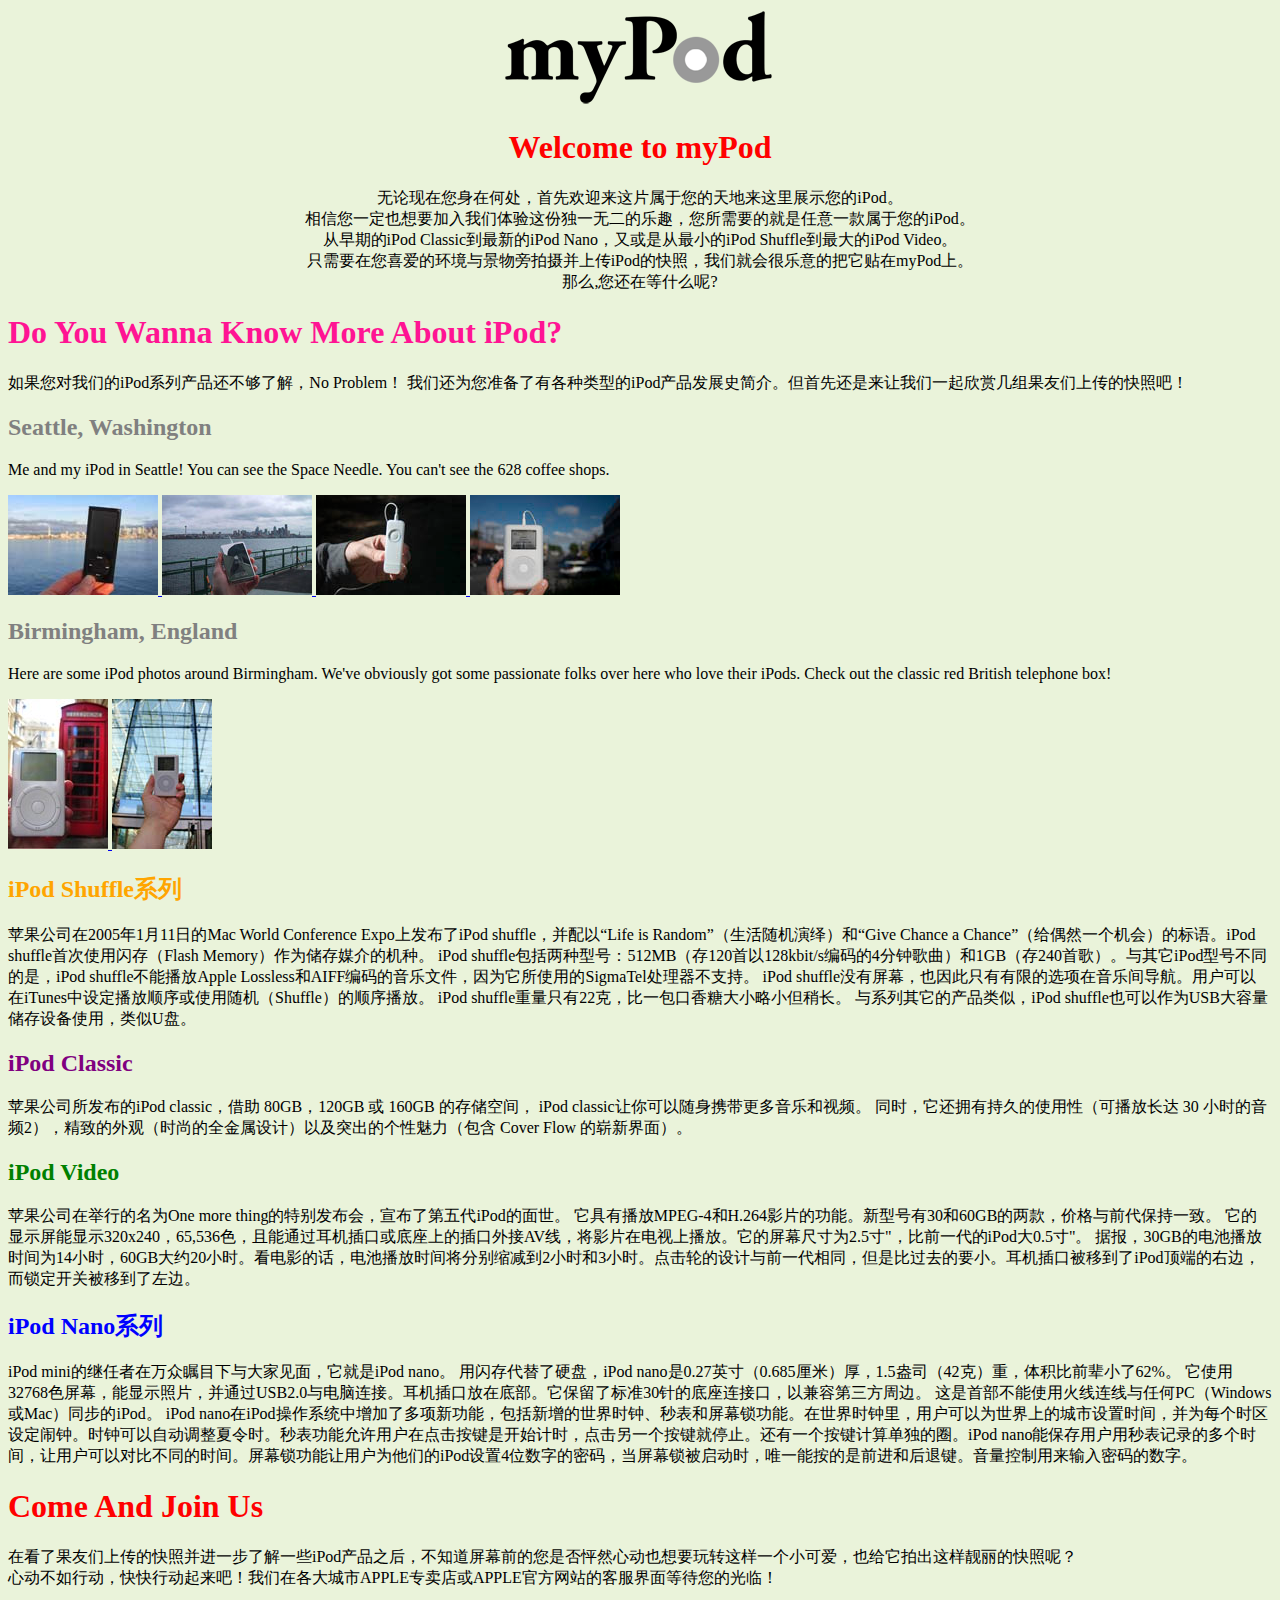
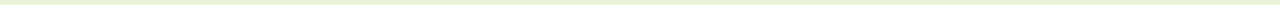
==== MyPod/index.html @ 78dc4160 "Add files via upload" ====
<html>
   <head>
     <meta http-equiv="Content-Type"content="text/html;charset=utf-8"/>
      <title>myPod</title>
      <style type="text/css">
         body { background-color: #eaf3da;}
      </style>
   </head>
   <body>
	  <p align="center"><img src="logo/mypod.png" alt="myPod logo"></p>
      <h1 align="center" style="color: red">Welcome to myPod</h1>
      <p align="center">
      无论现在您身在何处，首先欢迎来这片属于您的天地来这里展示您的iPod。<br>
      相信您一定也想要加入我们体验这份独一无二的乐趣，您所需要的就是任意一款属于您的iPod。<br>
      从早期的iPod Classic到最新的iPod Nano，又或是从最小的iPod Shuffle到最大的iPod Video。<br>
      只需要在您喜爱的环境与景物旁拍摄并上传iPod的快照，我们就会很乐意的把它贴在myPod上。<br>
      那么,您还在等什么呢?   
      </p>

      <h1 style="color: deeppink">Do You Wanna Know More About iPod?</h1>
      <p>
      如果您对我们的iPod系列产品还不够了解，No Problem！
      我们还为您准备了有各种类型的iPod产品发展史简介。但首先还是来让我们一起欣赏几组果友们上传的快照吧！
      </p>

      <h2 style="color: gray">Seattle, Washington</h2>
      <p>
         Me and my iPod in Seattle!  You can see the 
         Space Needle.  You can't see the 628 coffee shops.
      </p>

      <p>
      <a href="html/seattle_video_med.html">
         <img src="thumbnails/seattle_video_med.jpg" alt="My video iPod in Seattle, WA">
      </a>
      <a href="html/seattle_classic.html">
         <img src="thumbnails/seattle_classic.jpg" alt="A classic iPod in Seattle, WA">
      </a>
      <a href="html/seattle_shuffle.html">
         <img src="thumbnails/seattle_shuffle.jpg" alt="A iPod Shuffle in Seattle, WA">
      </a>
      <a href="html/seattle_downtown.html">
         <img src="thumbnails/seattle_downtown.jpg" alt="An iPod in downtown Seattle, WA">
      </a>
      </p>

      <h2 style="color: grey">Birmingham, England</h2>
      <p>
         Here are some iPod photos around Birmingham. We've obviously got some 
         passionate folks over here who love their iPods. Check out the classic
         red British telephone box!
      </p>

      <p>
      <a href="html/britain.html">
        <img src="thumbnails/britain.jpg" alt="An iPod in Birmingham at a telephone box">
      </a>
      <a href="html/applestore.html">
        <img src="thumbnails/applestore.jpg" alt="An iPod at the Birmingham Apple store">
      </a>
      </p>

   <h2 style="color: orange">iPod Shuffle系列</h2>
      <p>
      苹果公司在2005年1月11日的Mac World Conference Expo上发布了iPod shuffle，并配以“Life is Random”（生活随机演绎）和“Give Chance a Chance”（给偶然一个机会）的标语。iPod shuffle首次使用闪存（Flash Memory）作为储存媒介的机种。
      iPod shuffle包括两种型号：512MB（存120首以128kbit/s编码的4分钟歌曲）和1GB（存240首歌）。与其它iPod型号不同的是，iPod shuffle不能播放Apple Lossless和AIFF编码的音乐文件，因为它所使用的SigmaTel处理器不支持。
      iPod shuffle没有屏幕，也因此只有有限的选项在音乐间导航。用户可以在iTunes中设定播放顺序或使用随机（Shuffle）的顺序播放。
      iPod shuffle重量只有22克，比一包口香糖大小略小但稍长。
      与系列其它的产品类似，iPod shuffle也可以作为USB大容量储存设备使用，类似U盘。
      </p>

      <h2 style="color: purple">iPod Classic</h2>
      <p>
      苹果公司所发布的iPod classic，借助 80GB，120GB 或 160GB 的存储空间，
      iPod classic让你可以随身携带更多音乐和视频。
      同时，它还拥有持久的使用性（可播放长达 30 小时的音频2），精致的外观（时尚的全金属设计）以及突出的个性魅力（包含 Cover Flow 的崭新界面）。
      </p>

      <h2 style="color: green">iPod Video</h2>
      <p>
      苹果公司在举行的名为One more thing的特别发布会，宣布了第五代iPod的面世。
      它具有播放MPEG-4和H.264影片的功能。新型号有30和60GB的两款，价格与前代保持一致。
      它的显示屏能显示320x240，65,536色，且能通过耳机插口或底座上的插口外接AV线，将影片在电视上播放。它的屏幕尺寸为2.5寸"，比前一代的iPod大0.5寸"。
      据报，30GB的电池播放时间为14小时，60GB大约20小时。看电影的话，电池播放时间将分别缩减到2小时和3小时。点击轮的设计与前一代相同，但是比过去的要小。耳机插口被移到了iPod顶端的右边，而锁定开关被移到了左边。
      </p>

      <h2 style="color: blue">iPod Nano系列</h2>
      <p>
      iPod mini的继任者在万众瞩目下与大家见面，它就是iPod nano。
      用闪存代替了硬盘，iPod nano是0.27英寸（0.685厘米）厚，1.5盎司（42克）重，体积比前辈小了62%。
      它使用32768色屏幕，能显示照片，并通过USB2.0与电脑连接。耳机插口放在底部。它保留了标准30针的底座连接口，以兼容第三方周边。
      这是首部不能使用火线连线与任何PC（Windows或Mac）同步的iPod。
      iPod nano在iPod操作系统中增加了多项新功能，包括新增的世界时钟、秒表和屏幕锁功能。在世界时钟里，用户可以为世界上的城市设置时间，并为每个时区设定闹钟。时钟可以自动调整夏令时。秒表功能允许用户在点击按键是开始计时，点击另一个按键就停止。还有一个按键计算单独的圈。iPod nano能保存用户用秒表记录的多个时间，让用户可以对比不同的时间。屏幕锁功能让用户为他们的iPod设置4位数字的密码，当屏幕锁被启动时，唯一能按的是前进和后退键。音量控制用来输入密码的数字。
      </p>

      <h1 style="color: red">Come And Join Us</h1>
      <p>
      在看了果友们上传的快照并进一步了解一些iPod产品之后，不知道屏幕前的您是否怦然心动也想要玩转这样一个小可爱，也给它拍出这样靓丽的快照呢？<br>
      心动不如行动，快快行动起来吧！我们在各大城市APPLE专卖店或APPLE官方网站的客服界面等待您的光临！
      </p>
</body>
</html>
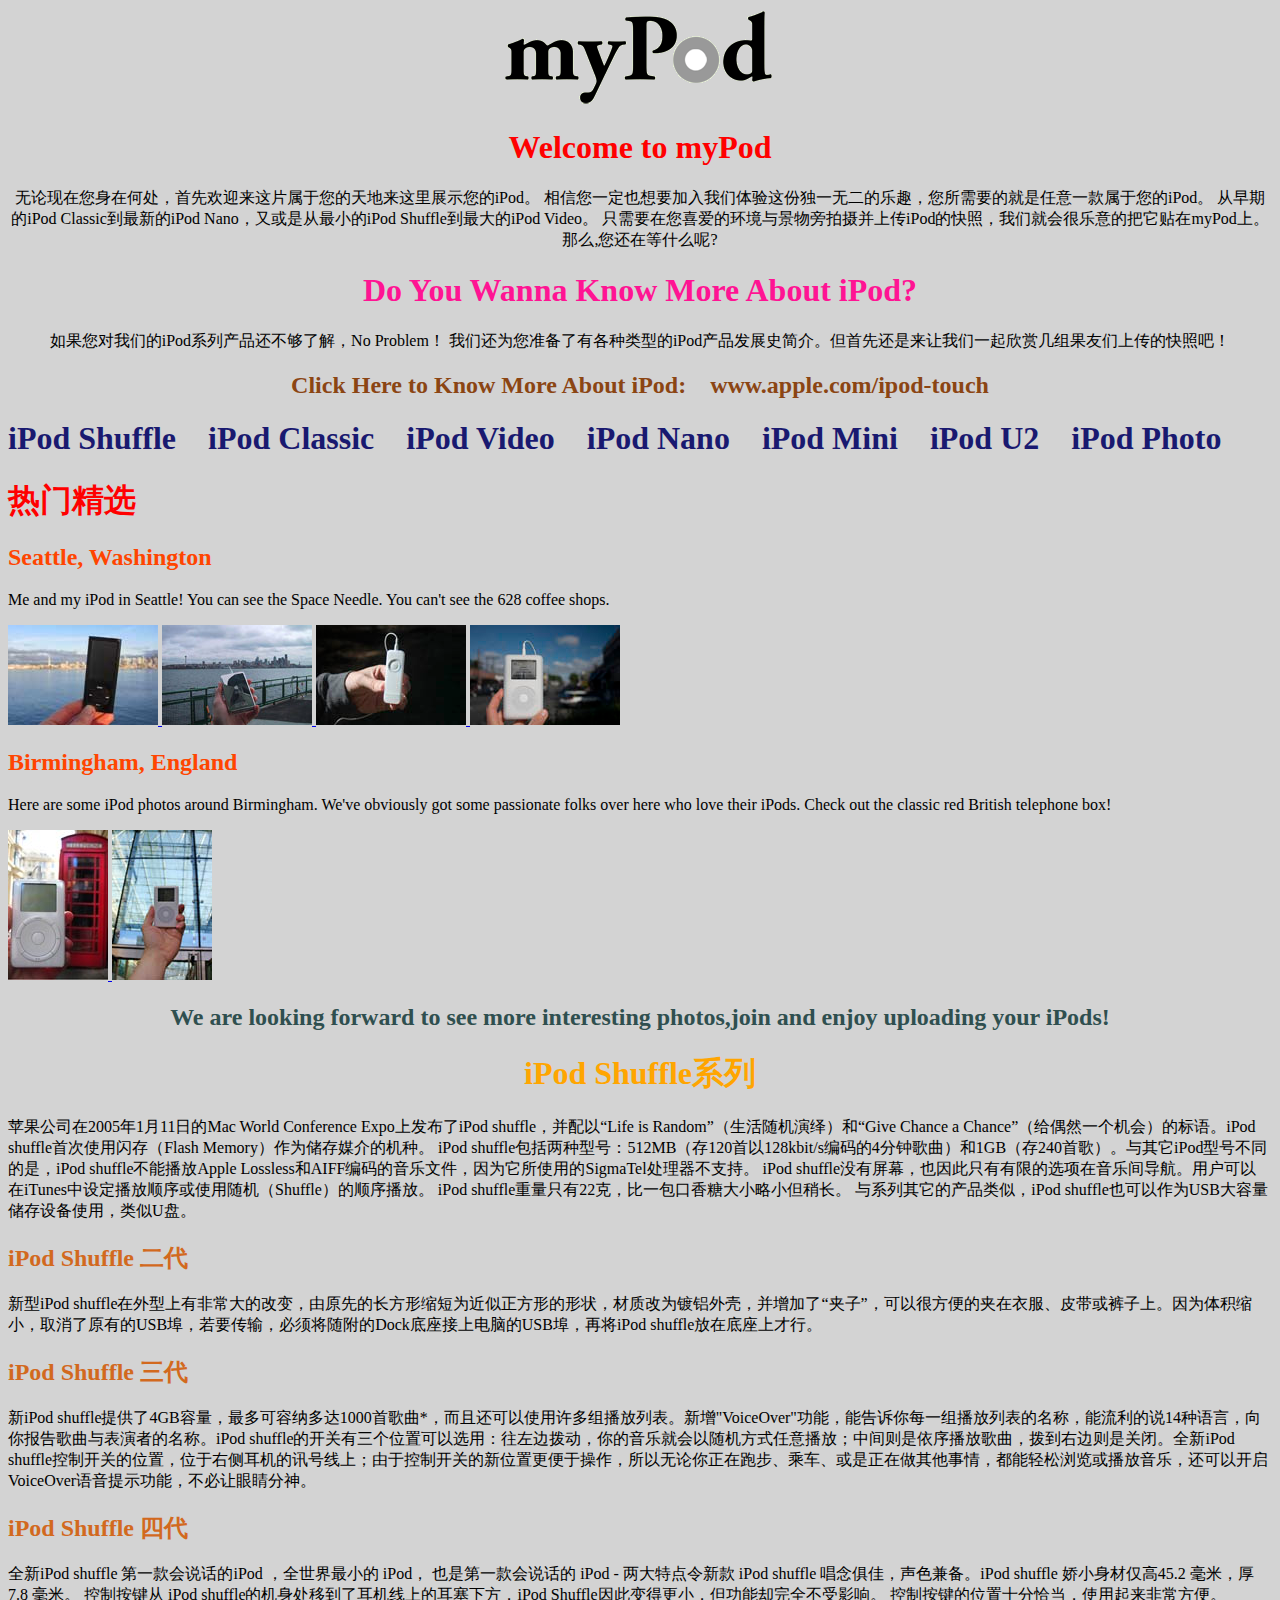
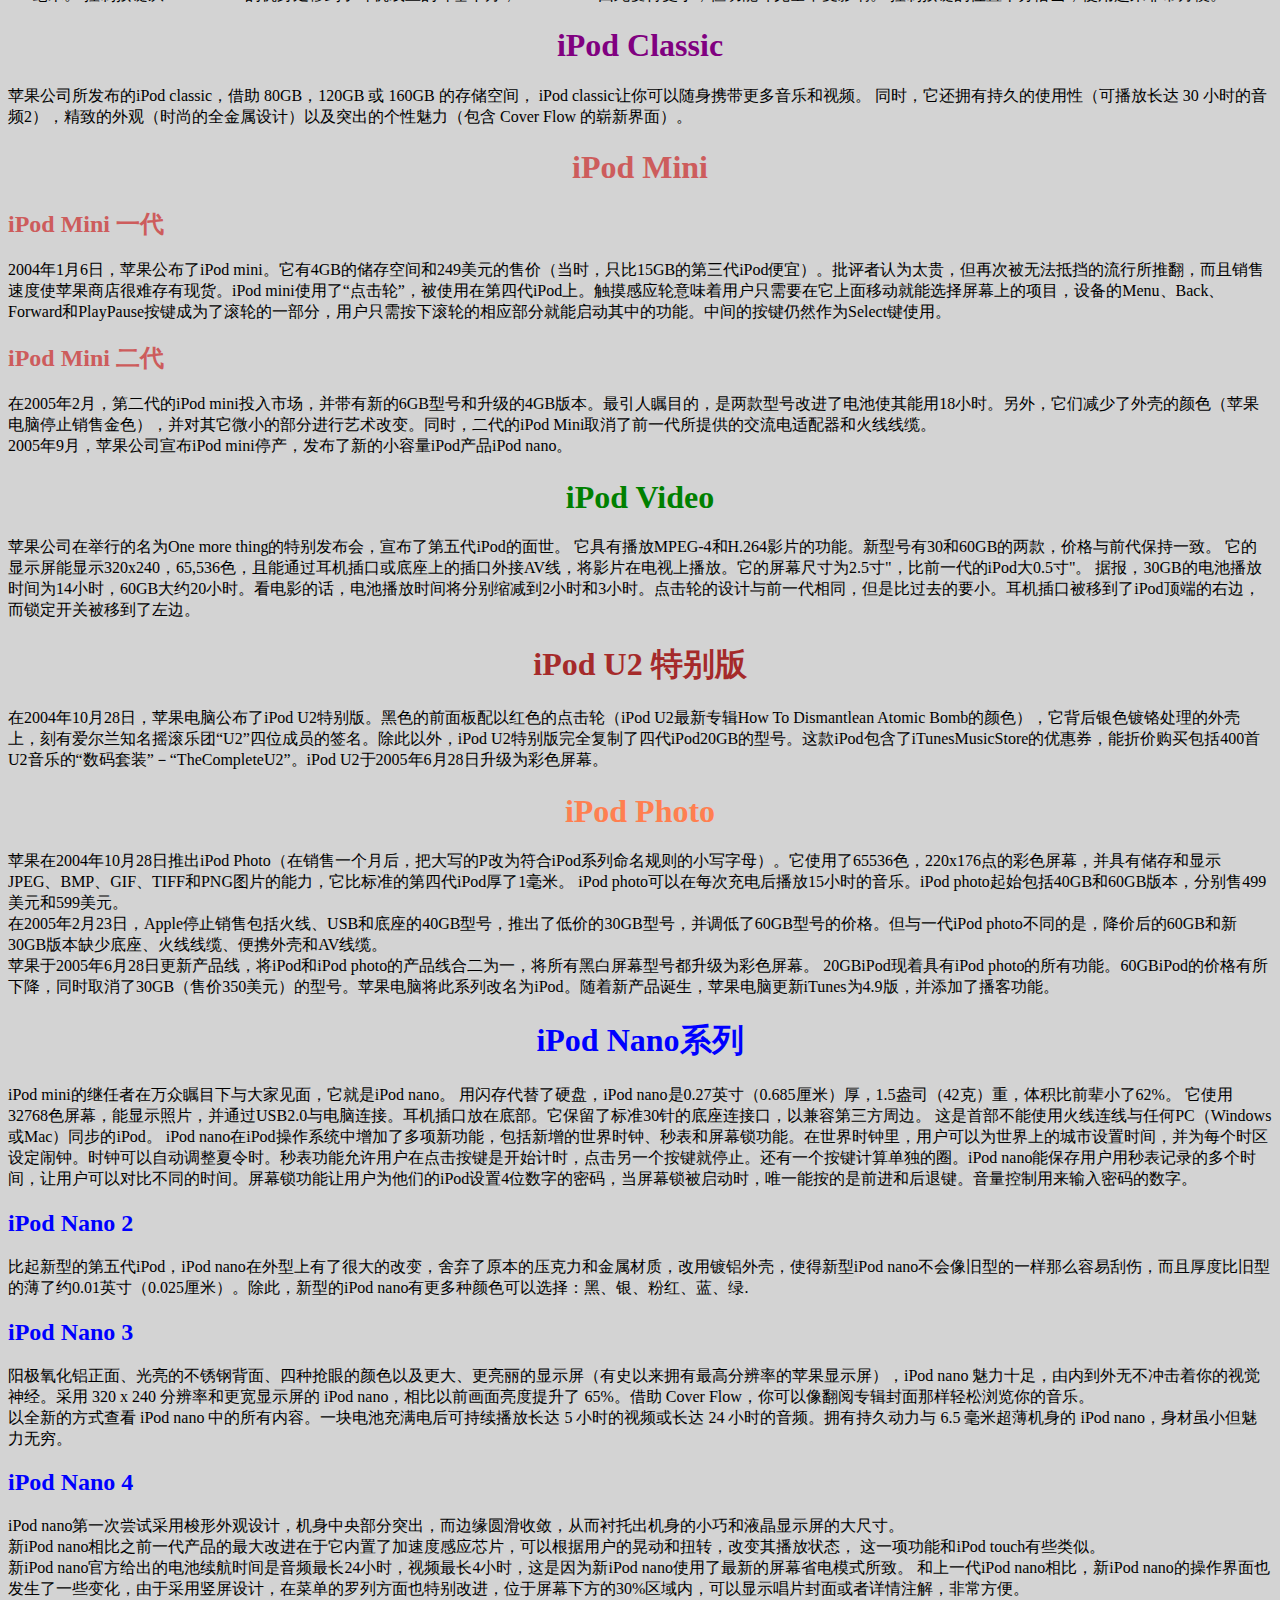
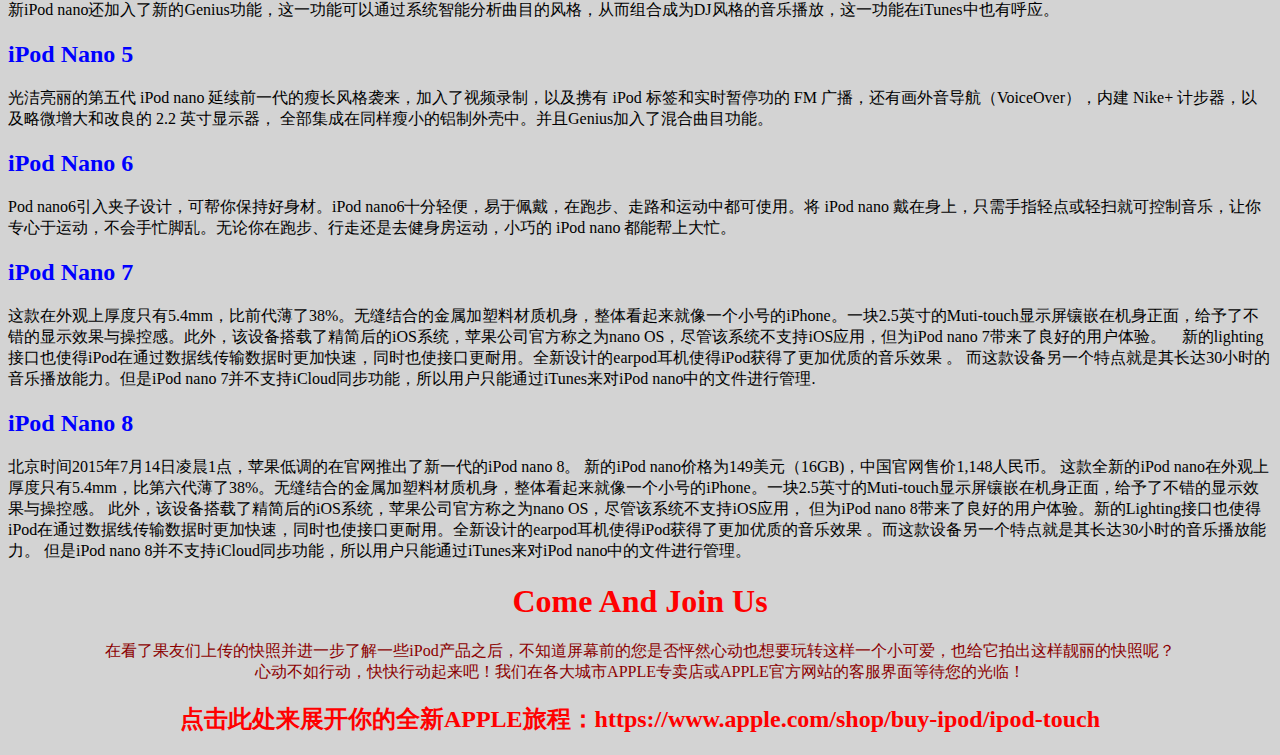
==== commit c7ad7fa0: "Add files via upload" ====
--- a/MyPod/index.html
+++ b/MyPod/index.html
@@ -3,27 +3,32 @@
      <meta http-equiv="Content-Type"content="text/html;charset=utf-8"/>
       <title>myPod</title>
       <style type="text/css">
-         body { background-color: #eaf3da;}
+         body { background-color: lightgray;}
       </style>
    </head>
    <body>
 	  <p align="center"><img src="logo/mypod.png" alt="myPod logo"></p>
       <h1 align="center" style="color: red">Welcome to myPod</h1>
       <p align="center">
-      无论现在您身在何处，首先欢迎来这片属于您的天地来这里展示您的iPod。<br>
-      相信您一定也想要加入我们体验这份独一无二的乐趣，您所需要的就是任意一款属于您的iPod。<br>
-      从早期的iPod Classic到最新的iPod Nano，又或是从最小的iPod Shuffle到最大的iPod Video。<br>
+      无论现在您身在何处，首先欢迎来这片属于您的天地来这里展示您的iPod。
+      相信您一定也想要加入我们体验这份独一无二的乐趣，您所需要的就是任意一款属于您的iPod。
+      从早期的iPod Classic到最新的iPod Nano，又或是从最小的iPod Shuffle到最大的iPod Video。
       只需要在您喜爱的环境与景物旁拍摄并上传iPod的快照，我们就会很乐意的把它贴在myPod上。<br>
       那么,您还在等什么呢?   
       </p>
 
-      <h1 style="color: deeppink">Do You Wanna Know More About iPod?</h1>
-      <p>
+      <h1 align="center" style="color: deeppink">Do You Wanna Know More About iPod?</h1>
+      <p align="center">
       如果您对我们的iPod系列产品还不够了解，No Problem！
       我们还为您准备了有各种类型的iPod产品发展史简介。但首先还是来让我们一起欣赏几组果友们上传的快照吧！
       </p>
 
-      <h2 style="color: gray">Seattle, Washington</h2>
+      <h2 align="center"  style="color: saddlebrown">Click Here to Know More About iPod: &nbsp&nbsp&nbspwww.apple.com/ipod-touch</h2>
+      
+      <h1 style="color: midnightblue">iPod Shuffle&nbsp&nbsp&nbsp iPod Classic&nbsp&nbsp&nbsp iPod Video&nbsp&nbsp&nbsp iPod Nano&nbsp&nbsp&nbsp iPod Mini&nbsp&nbsp&nbsp iPod U2&nbsp&nbsp&nbsp iPod Photo</h1>
+
+      <h1 style="color: red">热门精选</h1>
+      <h2 style="color: orangered">Seattle, Washington</h2>
       <p>
          Me and my iPod in Seattle!  You can see the 
          Space Needle.  You can't see the 628 coffee shops.
@@ -44,7 +49,7 @@
       </a>
       </p>
 
-      <h2 style="color: grey">Birmingham, England</h2>
+      <h2 style="color: orangered">Birmingham, England</h2>
       <p>
          Here are some iPod photos around Birmingham. We've obviously got some 
          passionate folks over here who love their iPods. Check out the classic
@@ -60,7 +65,9 @@
       </a>
       </p>
 
-   <h2 style="color: orange">iPod Shuffle系列</h2>
+      <h2 align="center" style="color: DarkSlateGray">We are looking forward to see more interesting photos,join and enjoy uploading your iPods!</h2>
+
+      <h1 align="center" style="color: orange">iPod Shuffle系列</h1>
       <p>
       苹果公司在2005年1月11日的Mac World Conference Expo上发布了iPod shuffle，并配以“Life is Random”（生活随机演绎）和“Give Chance a Chance”（给偶然一个机会）的标语。iPod shuffle首次使用闪存（Flash Memory）作为储存媒介的机种。
       iPod shuffle包括两种型号：512MB（存120首以128kbit/s编码的4分钟歌曲）和1GB（存240首歌）。与其它iPod型号不同的是，iPod shuffle不能播放Apple Lossless和AIFF编码的音乐文件，因为它所使用的SigmaTel处理器不支持。
@@ -68,15 +75,40 @@
       iPod shuffle重量只有22克，比一包口香糖大小略小但稍长。
       与系列其它的产品类似，iPod shuffle也可以作为USB大容量储存设备使用，类似U盘。
       </p>
+      
+      <h2 style="color: chocolate">iPod Shuffle 二代</h2>
+      <p>新型iPod shuffle在外型上有非常大的改变，由原先的长方形缩短为近似正方形的形状，材质改为镀铝外壳，并增加了“夹子”，可以很方便的夹在衣服、皮带或裤子上。因为体积缩小，取消了原有的USB埠，若要传输，必须将随附的Dock底座接上电脑的USB埠，再将iPod shuffle放在底座上才行。
+      </p>
 
-      <h2 style="color: purple">iPod Classic</h2>
+      <h2 style="color: chocolate">iPod Shuffle 三代</h2>
+      <p>新iPod shuffle提供了4GB容量，最多可容纳多达1000首歌曲*，而且还可以使用许多组播放列表。新增"VoiceOver"功能，能告诉你每一组播放列表的名称，能流利的说14种语言，向你报告歌曲与表演者的名称。iPod shuffle的开关有三个位置可以选用：往左边拨动，你的音乐就会以随机方式任意播放；中间则是依序播放歌曲，拨到右边则是关闭。全新iPod shuffle控制开关的位置，位于右侧耳机的讯号线上；由于控制开关的新位置更便于操作，所以无论你正在跑步、乘车、或是正在做其他事情，都能轻松浏览或播放音乐，还可以开启VoiceOver语音提示功能，不必让眼睛分神。
+      </p>
+
+      <h2 style="color: chocolate">iPod Shuffle 四代</h2>
+      <p>全新iPod shuffle 第一款会说话的iPod ，全世界最小的 iPod， 也是第一款会说话的 iPod - 两大特点令新款 iPod shuffle 唱念俱佳，声色兼备。iPod shuffle 娇小身材仅高45.2 毫米，厚 7.8 毫米。
+      控制按键从 iPod shuffle的机身处移到了耳机线上的耳塞下方，iPod Shuffle因此变得更小，但功能却完全不受影响。
+      控制按键的位置十分恰当，使用起来非常方便。
+      </p>
+
+      <h1 align="center" style="color: purple">iPod Classic</h1>
       <p>
       苹果公司所发布的iPod classic，借助 80GB，120GB 或 160GB 的存储空间，
       iPod classic让你可以随身携带更多音乐和视频。
       同时，它还拥有持久的使用性（可播放长达 30 小时的音频2），精致的外观（时尚的全金属设计）以及突出的个性魅力（包含 Cover Flow 的崭新界面）。
       </p>
 
-      <h2 style="color: green">iPod Video</h2>
+      <h1 align="center" style="color: IndianRed"> iPod Mini</h1>
+      
+      <h2 style="color:IndianRed">iPod Mini 一代</h2>
+      <p>2004年1月6日，苹果公布了iPod mini。它有4GB的储存空间和249美元的售价（当时，只比15GB的第三代iPod便宜）。批评者认为太贵，但再次被无法抵挡的流行所推翻，而且销售速度使苹果商店很难存有现货。iPod mini使用了“点击轮”，被使用在第四代iPod上。触摸感应轮意味着用户只需要在它上面移动就能选择屏幕上的项目，设备的Menu、Back、Forward和PlayPause按键成为了滚轮的一部分，用户只需按下滚轮的相应部分就能启动其中的功能。中间的按键仍然作为Select键使用。
+      </p>
+
+      <h2 style="color: IndianRed">iPod Mini 二代</h2>
+      <p>在2005年2月，第二代的iPod mini投入市场，并带有新的6GB型号和升级的4GB版本。最引人瞩目的，是两款型号改进了电池使其能用18小时。另外，它们减少了外壳的颜色（苹果电脑停止销售金色），并对其它微小的部分进行艺术改变。同时，二代的iPod Mini取消了前一代所提供的交流电适配器和火线线缆。<br>
+      2005年9月，苹果公司宣布iPod mini停产，发布了新的小容量iPod产品iPod nano。
+      </p>
+
+      <h1 align="center" style="color: green">iPod Video</h1>
       <p>
       苹果公司在举行的名为One more thing的特别发布会，宣布了第五代iPod的面世。
       它具有播放MPEG-4和H.264影片的功能。新型号有30和60GB的两款，价格与前代保持一致。
@@ -84,7 +116,18 @@
       据报，30GB的电池播放时间为14小时，60GB大约20小时。看电影的话，电池播放时间将分别缩减到2小时和3小时。点击轮的设计与前一代相同，但是比过去的要小。耳机插口被移到了iPod顶端的右边，而锁定开关被移到了左边。
       </p>
 
-      <h2 style="color: blue">iPod Nano系列</h2>
+      <h1 align="center" style="color: Brown">iPod U2 特别版</h1>
+      <p>在2004年10月28日，苹果电脑公布了iPod U2特别版。黑色的前面板配以红色的点击轮（iPod U2最新专辑How To Dismantlean Atomic Bomb的颜色），它背后银色镀铬处理的外壳上，刻有爱尔兰知名摇滚乐团“U2”四位成员的签名。除此以外，iPod U2特别版完全复制了四代iPod20GB的型号。这款iPod包含了iTunesMusicStore的优惠券，能折价购买包括400首U2音乐的“数码套装”－“TheCompleteU2”。iPod U2于2005年6月28日升级为彩色屏幕。
+      </p>
+
+      <h1 align="center" style="color: Coral">iPod Photo</h1>
+      <p>苹果在2004年10月28日推出iPod Photo（在销售一个月后，把大写的P改为符合iPod系列命名规则的小写字母）。它使用了65536色，220x176点的彩色屏幕，并具有储存和显示JPEG、BMP、GIF、TIFF和PNG图片的能力，它比标准的第四代iPod厚了1毫米。
+      iPod photo可以在每次充电后播放15小时的音乐。iPod photo起始包括40GB和60GB版本，分别售499美元和599美元。<br>
+      在2005年2月23日，Apple停止销售包括火线、USB和底座的40GB型号，推出了低价的30GB型号，并调低了60GB型号的价格。但与一代iPod photo不同的是，降价后的60GB和新30GB版本缺少底座、火线线缆、便携外壳和AV线缆。<br>
+      苹果于2005年6月28日更新产品线，将iPod和iPod photo的产品线合二为一，将所有黑白屏幕型号都升级为彩色屏幕。
+      20GBiPod现着具有iPod photo的所有功能。60GBiPod的价格有所下降，同时取消了30GB（售价350美元）的型号。苹果电脑将此系列改名为iPod。随着新产品诞生，苹果电脑更新iTunes为4.9版，并添加了播客功能。
+
+      <h1 align="center" style="color: blue">iPod Nano系列</h1>
       <p>
       iPod mini的继任者在万众瞩目下与大家见面，它就是iPod nano。
       用闪存代替了硬盘，iPod nano是0.27英寸（0.685厘米）厚，1.5盎司（42克）重，体积比前辈小了62%。
@@ -93,10 +136,51 @@
       iPod nano在iPod操作系统中增加了多项新功能，包括新增的世界时钟、秒表和屏幕锁功能。在世界时钟里，用户可以为世界上的城市设置时间，并为每个时区设定闹钟。时钟可以自动调整夏令时。秒表功能允许用户在点击按键是开始计时，点击另一个按键就停止。还有一个按键计算单独的圈。iPod nano能保存用户用秒表记录的多个时间，让用户可以对比不同的时间。屏幕锁功能让用户为他们的iPod设置4位数字的密码，当屏幕锁被启动时，唯一能按的是前进和后退键。音量控制用来输入密码的数字。
       </p>
 
-      <h1 style="color: red">Come And Join Us</h1>
-      <p>
+      <h2 style="color: blue">iPod Nano 2</h2>
+      <p>比起新型的第五代iPod，iPod nano在外型上有了很大的改变，舍弃了原本的压克力和金属材质，改用镀铝外壳，使得新型iPod nano不会像旧型的一样那么容易刮伤，而且厚度比旧型的薄了约0.01英寸（0.025厘米）。除此，新型的iPod nano有更多种颜色可以选择：黑、银、粉红、蓝、绿.
+      </p>
+
+      <h2 style="color: blue">iPod Nano 3</h2>
+      <p>阳极氧化铝正面、光亮的不锈钢背面、四种抢眼的颜色以及更大、更亮丽的显示屏（有史以来拥有最高分辨率的苹果显示屏），iPod nano 魅力十足，由内到外无不冲击着你的视觉神经。采用 320 x 240 分辨率和更宽显示屏的 iPod nano，相比以前画面亮度提升了 65%。借助 Cover Flow，你可以像翻阅专辑封面那样轻松浏览你的音乐。<br>
+      以全新的方式查看 iPod nano 中的所有内容。一块电池充满电后可持续播放长达 5 小时的视频或长达 24 小时的音频。拥有持久动力与 6.5 毫米超薄机身的 iPod nano，身材虽小但魅力无穷。
+      </p>
+
+      <h2 style="color: blue">iPod Nano 4</h2>
+      <p>iPod nano第一次尝试采用梭形外观设计，机身中央部分突出，而边缘圆滑收敛，从而衬托出机身的小巧和液晶显示屏的大尺寸。<br>
+         新iPod nano相比之前一代产品的最大改进在于它内置了加速度感应芯片，可以根据用户的晃动和扭转，改变其播放状态，
+         这一项功能和iPod touch有些类似。<br>
+         新iPod nano官方给出的电池续航时间是音频最长24小时，视频最长4小时，这是因为新iPod nano使用了最新的屏幕省电模式所致。
+         和上一代iPod nano相比，新iPod nano的操作界面也发生了一些变化，由于采用竖屏设计，在菜单的罗列方面也特别改进，位于屏幕下方的30%区域内，可以显示唱片封面或者详情注解，非常方便。<br>
+         新iPod nano还加入了新的Genius功能，这一功能可以通过系统智能分析曲目的风格，从而组合成为DJ风格的音乐播放，这一功能在iTunes中也有呼应。
+         </p>
+
+      <h2 style="color: blue">iPod Nano 5</h2>
+      <p>光洁亮丽的第五代 iPod nano 延续前一代的瘦长风格袭来，加入了视频录制，以及携有 iPod 标签和实时暂停功的 FM 广播，还有画外音导航（VoiceOver），内建 Nike+ 计步器，以及略微增大和改良的 2.2 英寸显示器，
+      全部集成在同样瘦小的铝制外壳中。并且Genius加入了混合曲目功能。
+      </p>
+
+      <h2 style="color: blue">iPod Nano 6</h2>
+      <p>Pod nano6引入夹子设计，可帮你保持好身材。iPod nano6十分轻便，易于佩戴，在跑步、走路和运动中都可使用。将 iPod nano 戴在身上，只需手指轻点或轻扫就可控制音乐，让你专心于运动，不会手忙脚乱。无论你在跑步、行走还是去健身房运动，小巧的 iPod nano 都能帮上大忙。
+      </p>
+
+      <h2 style="color: blue">iPod Nano 7</h2>
+      <p>这款在外观上厚度只有5.4mm，比前代薄了38%。无缝结合的金属加塑料材质机身，整体看起来就像一个小号的iPhone。一块2.5英寸的Muti-touch显示屏镶嵌在机身正面，给予了不错的显示效果与操控感。此外，该设备搭载了精简后的iOS系统，苹果公司官方称之为nano OS，尽管该系统不支持iOS应用，但为iPod nano 7带来了良好的用户体验。　新的lighting接口也使得iPod在通过数据线传输数据时更加快速，同时也使接口更耐用。全新设计的earpod耳机使得iPod获得了更加优质的音乐效果 。
+      而这款设备另一个特点就是其长达30小时的音乐播放能力。但是iPod nano 7并不支持iCloud同步功能，所以用户只能通过iTunes来对iPod nano中的文件进行管理.
+      </p>
+
+      <h2 style="color: blue">iPod Nano 8</h2>
+      <p>北京时间2015年7月14日凌晨1点，苹果低调的在官网推出了新一代的iPod nano 8。 新的iPod nano价格为149美元（16GB)，中国官网售价1,148人民币。
+      这款全新的iPod nano在外观上厚度只有5.4mm，比第六代薄了38%。无缝结合的金属加塑料材质机身，整体看起来就像一个小号的iPhone。一块2.5英寸的Muti-touch显示屏镶嵌在机身正面，给予了不错的显示效果与操控感。
+      此外，该设备搭载了精简后的iOS系统，苹果公司官方称之为nano OS，尽管该系统不支持iOS应用，
+      但为iPod nano 8带来了良好的用户体验。新的Lighting接口也使得iPod在通过数据线传输数据时更加快速，同时也使接口更耐用。全新设计的earpod耳机使得iPod获得了更加优质的音乐效果 。而这款设备另一个特点就是其长达30小时的音乐播放能力。
+      但是iPod nano 8并不支持iCloud同步功能，所以用户只能通过iTunes来对iPod nano中的文件进行管理。
+      </p>
+
+      <h1 align="center" style="color: red">Come And Join Us</h1>
+      <p align="center" style="color: darkred">
       在看了果友们上传的快照并进一步了解一些iPod产品之后，不知道屏幕前的您是否怦然心动也想要玩转这样一个小可爱，也给它拍出这样靓丽的快照呢？<br>
-      心动不如行动，快快行动起来吧！我们在各大城市APPLE专卖店或APPLE官方网站的客服界面等待您的光临！
-      </p>
+      心动不如行动，快快行动起来吧！我们在各大城市APPLE专卖店或APPLE官方网站的客服界面等待您的光临！</p>
+      <h2 align="center" style="color: red">点击此处来展开你的全新APPLE旅程：https://www.apple.com/shop/buy-ipod/ipod-touch
+      </h2>
 </body>
 </html>
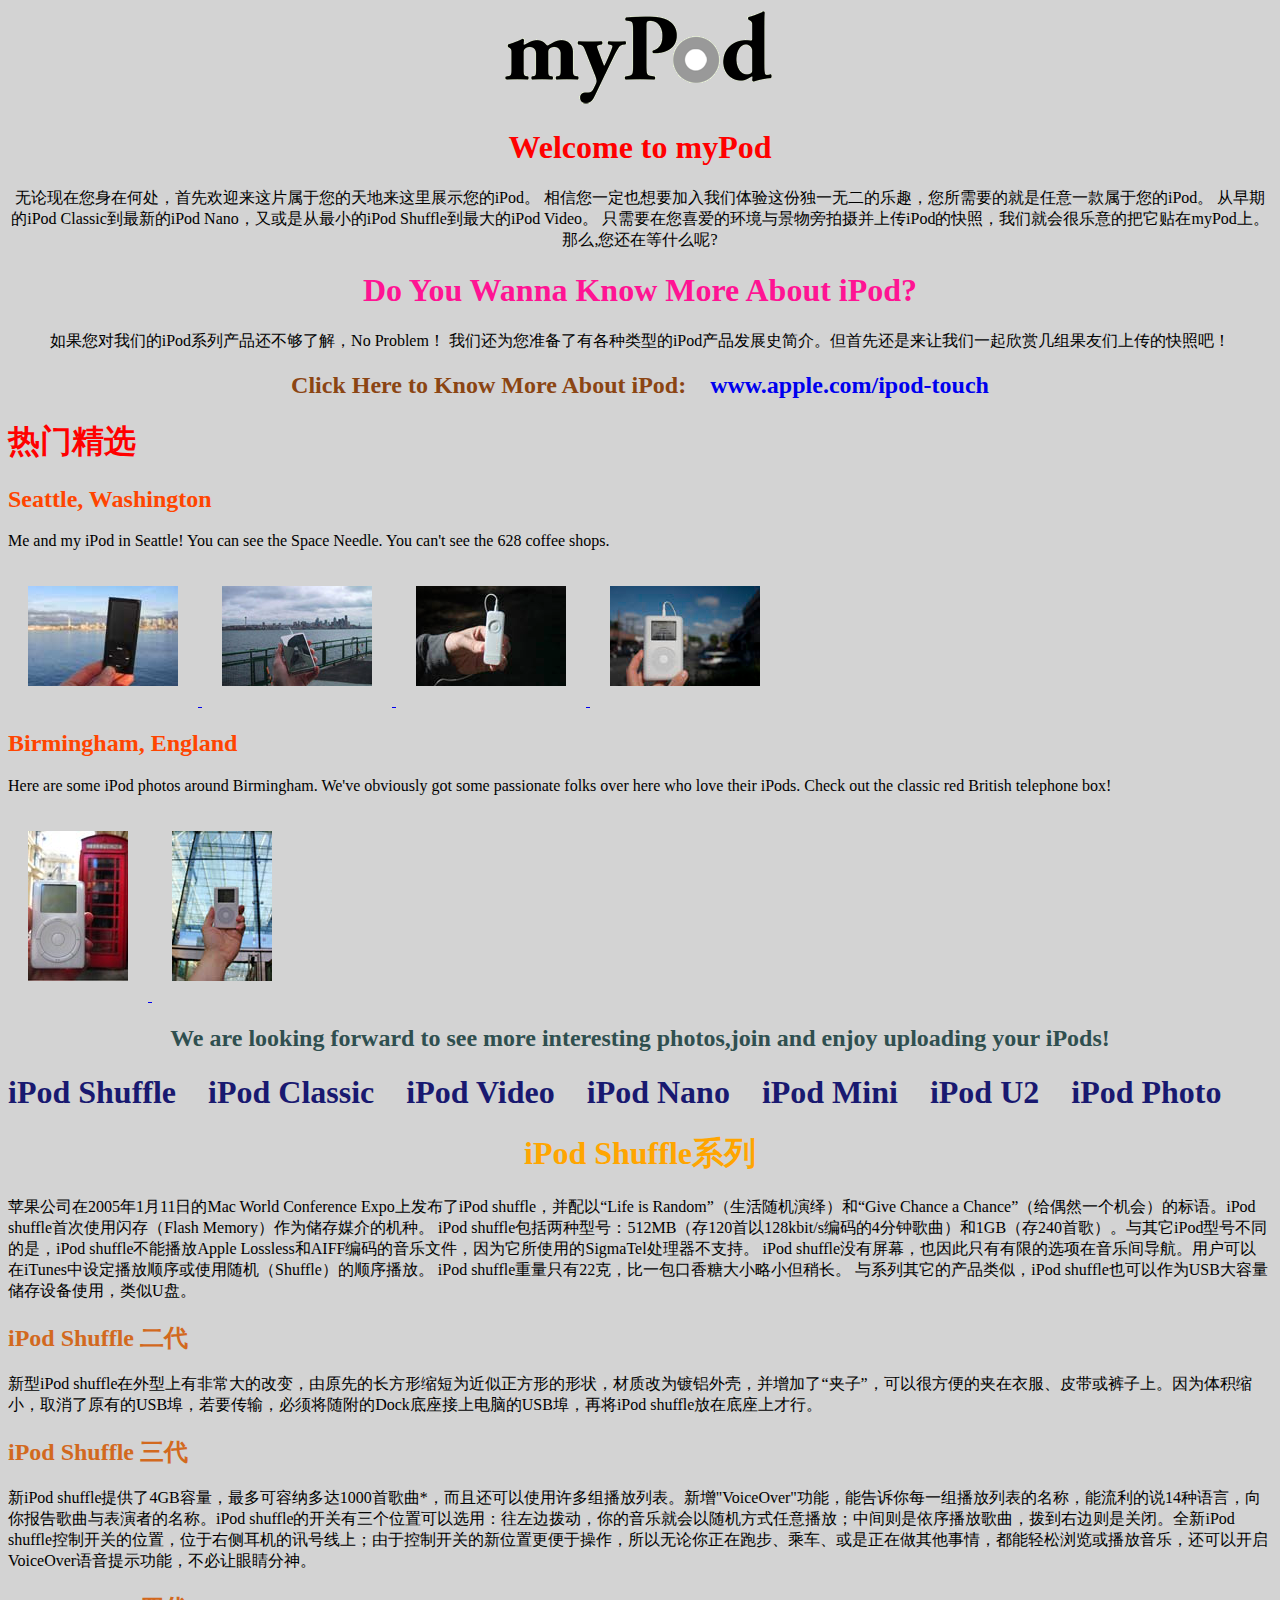
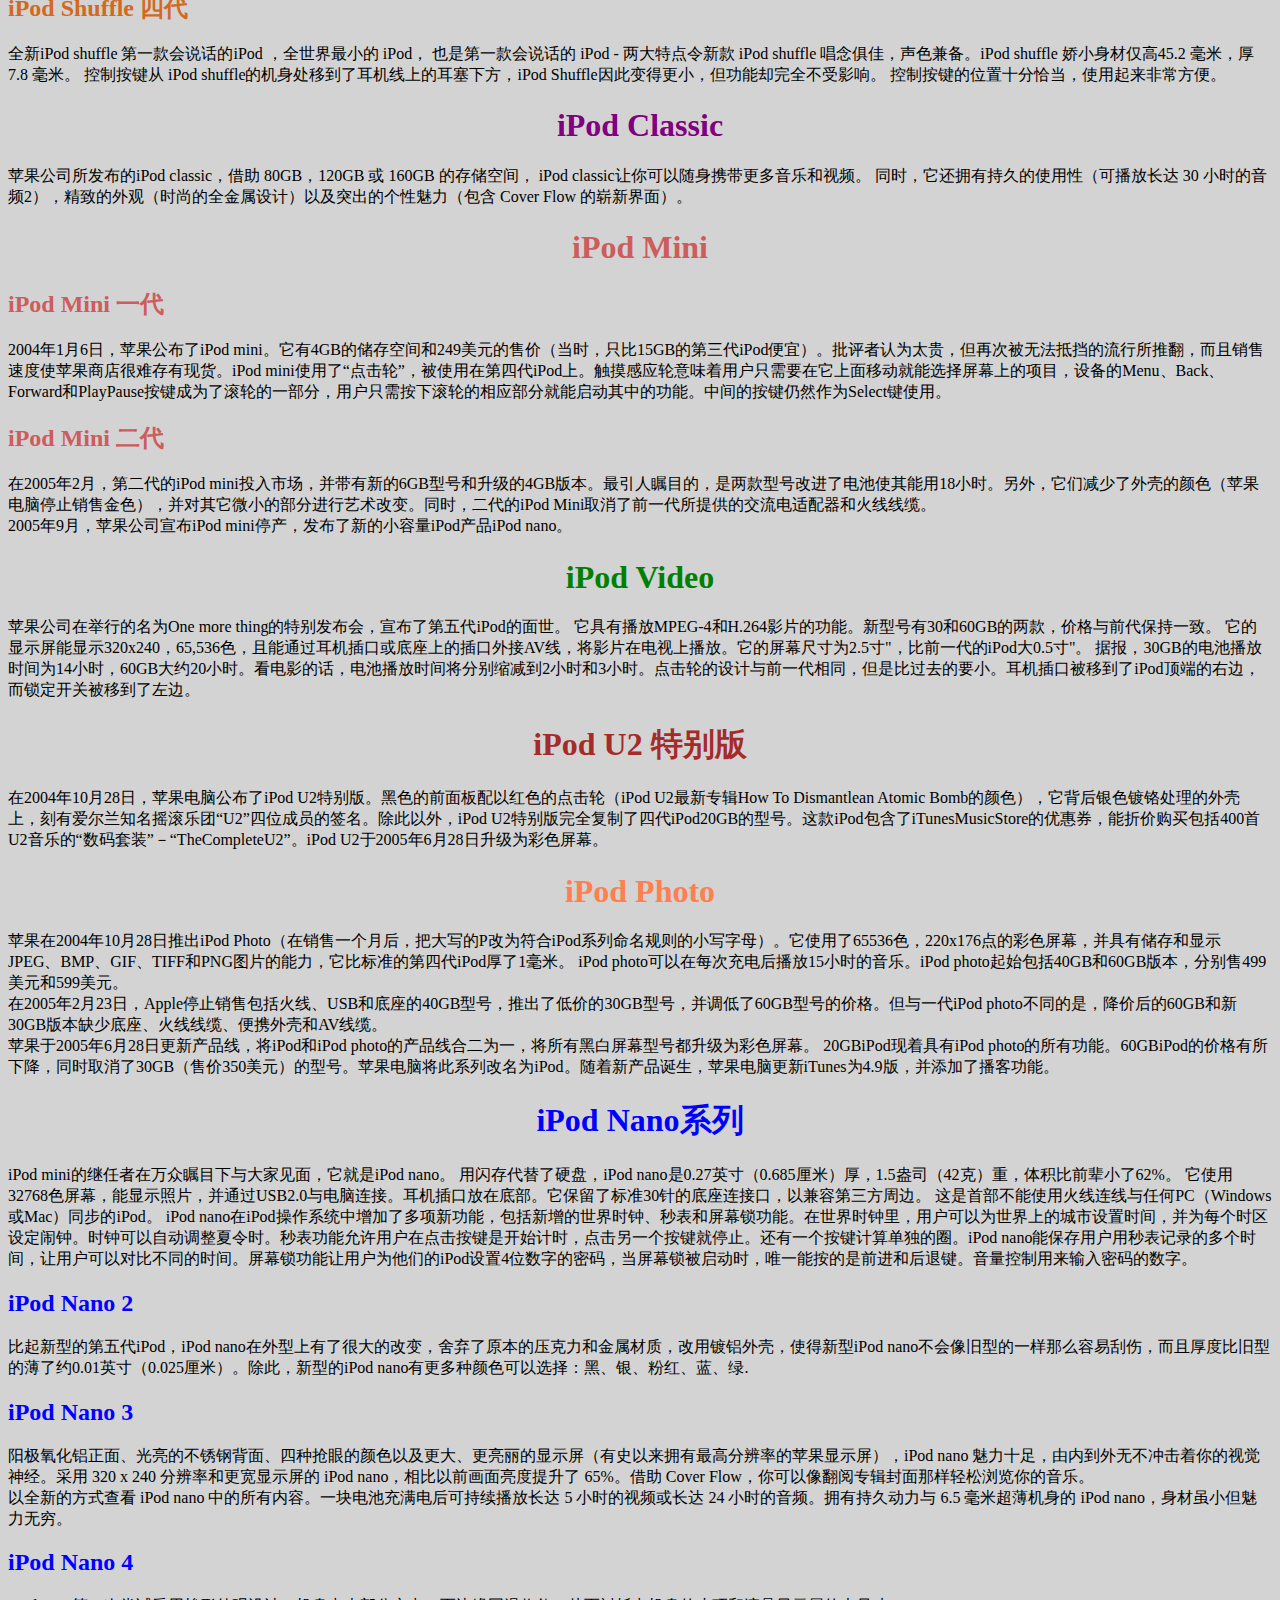
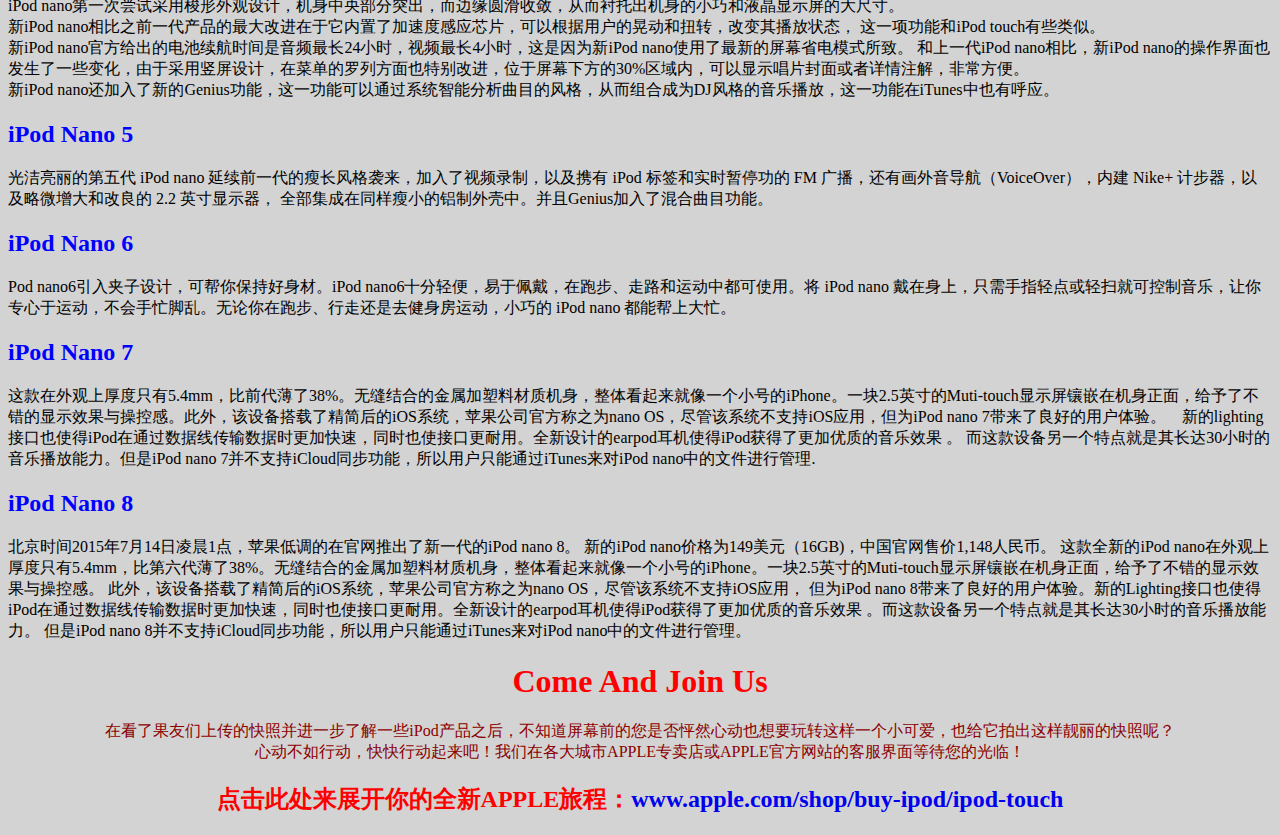
==== commit a9c936b1: "Add files via upload" ====
--- a/MyPod/index.html
+++ b/MyPod/index.html
@@ -4,6 +4,15 @@
       <title>myPod</title>
       <style type="text/css">
          body { background-color: lightgray;}
+         .ipod-href a:link,a:visited{
+            text-decoration: none;
+         }
+         .ipod-href a:hover {
+            text-decoration: underline;
+         }
+         .ipod-photo img {
+            padding: 20px;
+         }
       </style>
    </head>
    <body>
@@ -22,11 +31,10 @@
       如果您对我们的iPod系列产品还不够了解，No Problem！
       我们还为您准备了有各种类型的iPod产品发展史简介。但首先还是来让我们一起欣赏几组果友们上传的快照吧！
       </p>
-
-      <h2 align="center"  style="color: saddlebrown">Click Here to Know More About iPod: &nbsp&nbsp&nbspwww.apple.com/ipod-touch</h2>
-      
-      <h1 style="color: midnightblue">iPod Shuffle&nbsp&nbsp&nbsp iPod Classic&nbsp&nbsp&nbsp iPod Video&nbsp&nbsp&nbsp iPod Nano&nbsp&nbsp&nbsp iPod Mini&nbsp&nbsp&nbsp iPod U2&nbsp&nbsp&nbsp iPod Photo</h1>
-
+      <div class="ipod-href">
+         <h2 align="center"  style="color: saddlebrown">Click Here to Know More About iPod: &nbsp&nbsp&nbsp<a href="https://www.apple.com/ipod-touch/">www.apple.com/ipod-touch</a></h2>
+      </div>
+      
       <h1 style="color: red">热门精选</h1>
       <h2 style="color: orangered">Seattle, Washington</h2>
       <p>
@@ -35,18 +43,20 @@
       </p>
 
       <p>
-      <a href="html/seattle_video_med.html">
-         <img src="thumbnails/seattle_video_med.jpg" alt="My video iPod in Seattle, WA">
-      </a>
-      <a href="html/seattle_classic.html">
-         <img src="thumbnails/seattle_classic.jpg" alt="A classic iPod in Seattle, WA">
-      </a>
-      <a href="html/seattle_shuffle.html">
-         <img src="thumbnails/seattle_shuffle.jpg" alt="A iPod Shuffle in Seattle, WA">
-      </a>
-      <a href="html/seattle_downtown.html">
-         <img src="thumbnails/seattle_downtown.jpg" alt="An iPod in downtown Seattle, WA">
-      </a>
+      <div class="ipod-photo">
+         <a href="html/seattle_video_med.html">
+            <img src="thumbnails/seattle_video_med.jpg" alt="My video iPod in Seattle, WA">
+         </a>
+         <a href="html/seattle_classic.html">
+            <img src="thumbnails/seattle_classic.jpg" alt="A classic iPod in Seattle, WA">
+         </a>
+         <a href="html/seattle_shuffle.html">
+            <img src="thumbnails/seattle_shuffle.jpg" alt="A iPod Shuffle in Seattle, WA">
+         </a>
+         <a href="html/seattle_downtown.html">
+             <img src="thumbnails/seattle_downtown.jpg" alt="An iPod in downtown Seattle, WA">
+         </a>
+      </div>
       </p>
 
       <h2 style="color: orangered">Birmingham, England</h2>
@@ -57,15 +67,20 @@
       </p>
 
       <p>
-      <a href="html/britain.html">
-        <img src="thumbnails/britain.jpg" alt="An iPod in Birmingham at a telephone box">
-      </a>
-      <a href="html/applestore.html">
-        <img src="thumbnails/applestore.jpg" alt="An iPod at the Birmingham Apple store">
-      </a>
+      <div class="ipod-photo">
+         <a href="html/britain.html">
+            <img src="thumbnails/britain.jpg" alt="An iPod in Birmingham at a telephone box">
+         </a>
+         <a href="html/applestore.html">
+            <img src="thumbnails/applestore.jpg" alt="An iPod at the Birmingham Apple store">
+         </a>
+      </div>
+      
       </p>
 
       <h2 align="center" style="color: DarkSlateGray">We are looking forward to see more interesting photos,join and enjoy uploading your iPods!</h2>
+
+      <h1 style="color: midnightblue">iPod Shuffle&nbsp&nbsp&nbsp iPod Classic&nbsp&nbsp&nbsp iPod Video&nbsp&nbsp&nbsp iPod Nano&nbsp&nbsp&nbsp iPod Mini&nbsp&nbsp&nbsp iPod U2&nbsp&nbsp&nbsp iPod Photo</h1>
 
       <h1 align="center" style="color: orange">iPod Shuffle系列</h1>
       <p>
@@ -180,7 +195,11 @@
       <p align="center" style="color: darkred">
       在看了果友们上传的快照并进一步了解一些iPod产品之后，不知道屏幕前的您是否怦然心动也想要玩转这样一个小可爱，也给它拍出这样靓丽的快照呢？<br>
       心动不如行动，快快行动起来吧！我们在各大城市APPLE专卖店或APPLE官方网站的客服界面等待您的光临！</p>
-      <h2 align="center" style="color: red">点击此处来展开你的全新APPLE旅程：https://www.apple.com/shop/buy-ipod/ipod-touch
-      </h2>
+
+      <div class="ipod-href">
+         <h2 align="center" style="color: red">点击此处来展开你的全新APPLE旅程：<a href="https://www.apple.com/shop/buy-ipod/ipod-touch">www.apple.com/shop/buy-ipod/ipod-touch</a>
+         </h2>
+      </div>
+      
 </body>
 </html>
